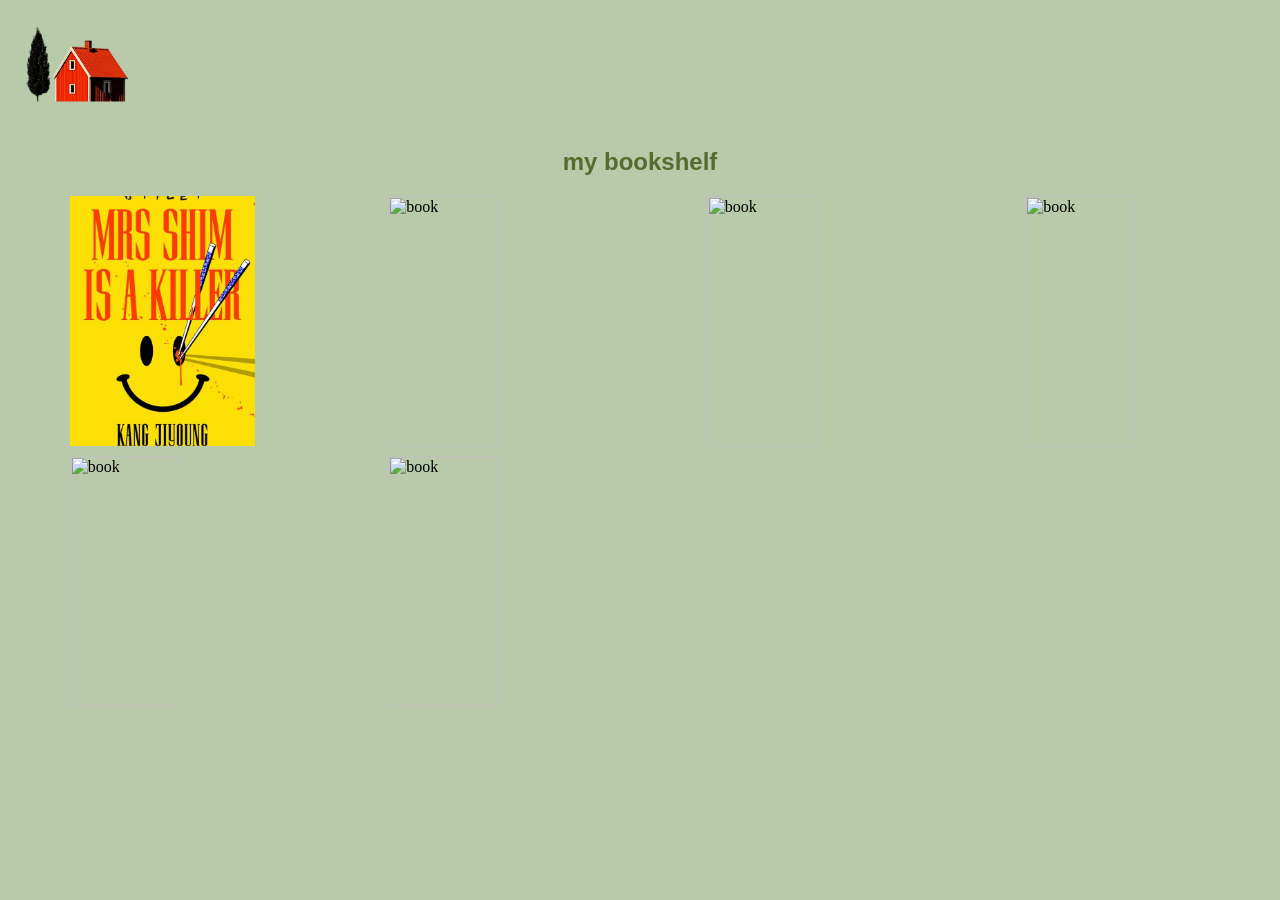
==== bookshelf.html @ 1c6b2148 "Primo commit del sito" ====
<html>
        
    <head>

        <meta charset="UTF-8">
        <meta name="viewport" content="width=device-width, initial scale=1.0">
        <link rel="stylesheet" href="stylesheet.css">


    </head>
    <title>blu3</title>
    <nav>
        <a href="my-personal-site.html"><img src="homesito.png" height="120"></a>
        
        
    </nav>
    <body>
        

     
           <h2>my bookshelf</h2>
        <div class="table-books">
            <img src="mrs-shim-is-a-killer.jpg">
            <img src="" alt="book">
            <img src="" alt="book">
            <img src="" alt="book">
            <img src="" alt="book">
            <img src="" alt="book">
          

        </div>
       

    </body>

</html>
---- stylesheet.css ----
body{
    background-color: rgb(184, 202, 169);
}

h1{
    color: darkolivegreen;
    font-family: 'Franklin Gothic Medium', 'Arial Narrow', Arial, sans-serif;
    text-align: center;
    
}
h2{
    color: darkolivegreen;
    font-family: 'Franklin Gothic Medium', 'Arial Narrow', Arial, sans-serif;
    text-align: center;
}
h3{
    color: darkolivegreen;
    font-family: 'Franklin Gothic Medium', 'Arial Narrow', Arial, sans-serif;
    text-align: center;
}



.soft-hard{
    display: flex;
    flex-wrap: nowrap;
    justify-content: center;
    align-items: center;
    gap: 30px;
    width: 100%;
    

}
.soft-hard img{
    max-width: 250px;
    height: auto;
    
}


    .images-slot{
    
    justify-content: space-between;
    align-items: center;
    gap: 30px;
}


.subtitle-cats{
    color: darkolivegreen;
    font-family: 'Franklin Gothic Medium', 'Arial Narrow', Arial, sans-serif;
    font-size: 20px;
    text-align: center;
}

.bottom{
   
    justify-content: end;
}


.textbox{
    color: darkolivegreen;
    font-family: 'Franklin Gothic Medium', 'Arial Narrow', Arial, sans-serif;
    font-size: xx-large;
    text-align: center;
    
}

.passions {
    color: rgb(26, 60, 110);
    background-image:url(sky.jpg);
    font-family: 'Franklin Gothic Medium', 'Arial Narrow', Arial, sans-serif;
    font-size: xx-large;
    text-align: center;
}
.table-books{
    display: grid;
    grid-template-columns: repeat(auto-fit, minmax(250px, 1fr));
    gap: 10px;
    max-width:1500px;
    margin: 0 auto;
    


}

.table-books img{
    height: 250px;

    width: 60%;
    object-fit: cover;
    margin: 0 auto;

    

}


.body-contacts{
    background-image: url(foca.png);


    
}
.contacts{
    margin: 60px;
    max-width: 60;
    display: flex;
    gap: 60px;
}
.column-contacts{
    margin: 60px;
    flex-direction: column;
    max-width: 60px;
    display: flex;
    gap: 60px;

}
.bin{
    
    margin-left: 1200px;
    

}

.table-gallery{
    display: grid;
    grid-template-columns: repeat(auto-fit, minmax(250px, 1fr));
    gap: 20px;
    max-width:1500px;
    margin: 0 auto;

}


.table-gallery img{
    height: 250px;
    width: 100%;
    object-fit: cover;
    
    

}

.hardware{
    font-family: 'Franklin Gothic Medium', 'Arial Narrow', Arial, sans-serif;
    color: darkolivegreen;
}
.hardwarep1{
    background-color: darkseagreen;
}
.bottombigio{
    font-family: Arial, Helvetica, sans-serif;
    color: darkolivegreen;
    position: relative;
    min-height: 500px;
}


.software{
    font-family: 'Franklin Gothic Medium', 'Arial Narrow', Arial, sans-serif;
    color: darkolivegreen;
}
.softwarep1{
    background-color: darkseagreen;
}
.bottomroyce{
    font-family: Arial, Helvetica, sans-serif;
    color: darkolivegreen;
    position: relative;
    min-height: 500px;
}
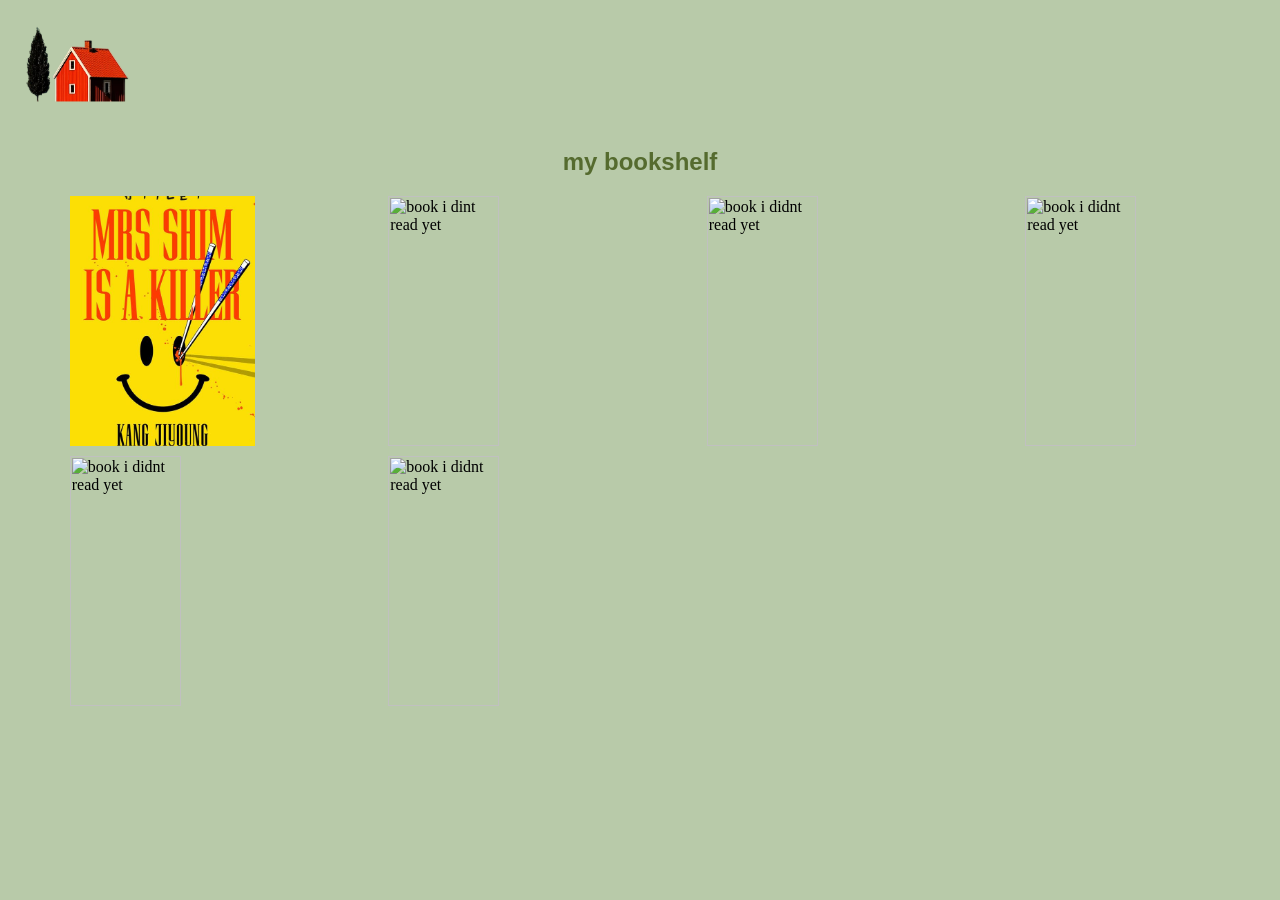
==== commit 2bdab3d2: "Descrizione delle modifiche fatte" ====
--- a/bookshelf.html
+++ b/bookshelf.html
@@ -10,7 +10,7 @@
     </head>
     <title>blu3</title>
     <nav>
-        <a href="my-personal-site.html"><img src="homesito.png" height="120"></a>
+        <a href="index.html"><img src="im/homesito.png" height="120"></a>
         
         
     </nav>
@@ -20,12 +20,13 @@
      
            <h2>my bookshelf</h2>
         <div class="table-books">
-            <img src="mrs-shim-is-a-killer.jpg">
-            <img src="" alt="book">
-            <img src="" alt="book">
-            <img src="" alt="book">
-            <img src="" alt="book">
-            <img src="" alt="book">
+            <img src="im/mrs-shim-is-a-killer.jpg">
+            <img src="" alt="book i dint read yet">
+            <img src="" alt="book i didnt read yet">
+            <img src="" alt="book i didnt read yet">
+            <img src="" alt="book i didnt read yet">
+            <img src="" alt="book i didnt read yet">
+            
           
 
         </div>
--- a/stylesheet.css
+++ b/stylesheet.css
@@ -32,13 +32,15 @@
 
 }
 .soft-hard img{
-    max-width: 250px;
+    max-width: 300px;
+    width: 100%;
     height: auto;
+
     
 }
 
 
-    .images-slot{
+.images-slot{
     
     justify-content: space-between;
     align-items: center;
@@ -53,9 +55,12 @@
     text-align: center;
 }
 
-.bottom{
-   
-    justify-content: end;
+.bottom img{
+    width: 100vw;
+    max-width: 100%;
+    height: auto;
+    object-fit: cover;
+
 }
 
 
@@ -69,7 +74,7 @@
 
 .passions {
     color: rgb(26, 60, 110);
-    background-image:url(sky.jpg);
+    background-image:url(im/sky.jpg);
     font-family: 'Franklin Gothic Medium', 'Arial Narrow', Arial, sans-serif;
     font-size: xx-large;
     text-align: center;
@@ -98,7 +103,9 @@
 
 
 .body-contacts{
-    background-image: url(foca.png);
+    background-image: url(im/foca.png);
+    background-size: cover;
+    background-image: no-repeat;
 
 
     
